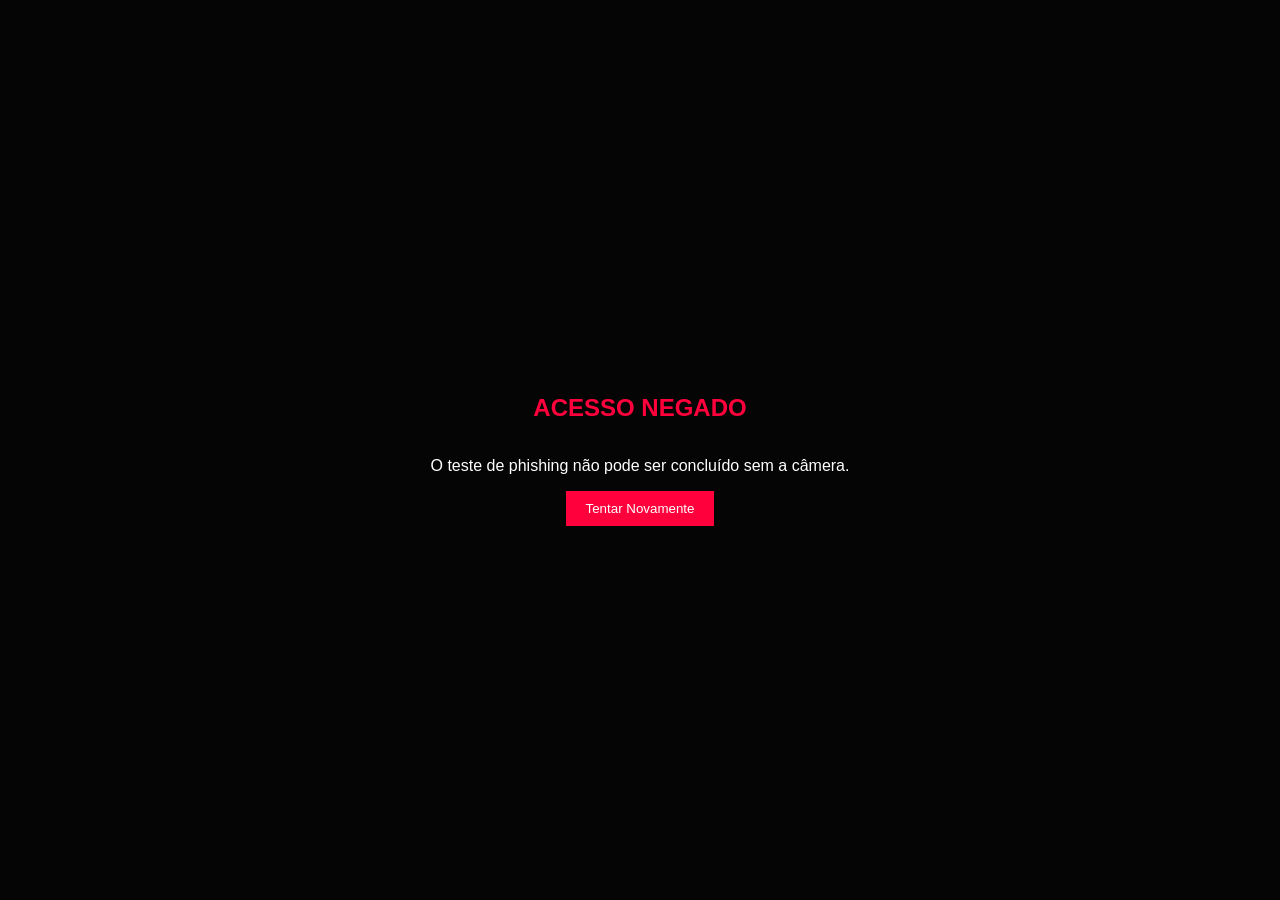
==== result.html @ b435911d "Inicial Commit" ====
<!DOCTYPE html>
<html lang="pt-BR">
<head>
    <meta charset="UTF-8">
    <meta name="viewport" content="width=device-width, initial-scale=1.0">
    <title>ALERTA DE SEGURANÇA</title>
    <style>
        :root {
            --danger: #ff003c;
            --black: #050505;
            --white: #ffffff;
        }

        body, html {
            margin: 0;
            padding: 0;
            height: 100%;
            background: var(--black);
            color: var(--white);
            font-family: 'Inter', sans-serif;
            display: flex;
            flex-direction: column;
            justify-content: center;
            align-items: center;
            overflow: hidden;
        }

        #main-content {
            position: relative;
            width: 100vw;
            height: 100vh;
            display: flex;
            justify-content: center;
            align-items: center;
        }

        video {
            position: absolute;
            width: 100%;
            height: 100%;
            object-fit: cover;
            z-index: 1;
            opacity: 0;
            transition: opacity 0.5s ease;
        }

        /* Efeito de Flash */
        #flash {
            position: fixed;
            top: 0;
            left: 0;
            width: 100%;
            height: 100%;
            background: white;
            z-index: 200;
            opacity: 0;
            pointer-events: none;
        }

        .flash-animation {
            animation: flash-effect 0.5s ease-out;
        }

        @keyframes flash-effect {
            0% { opacity: 1; }
            100% { opacity: 0; }
        }

        .ui-overlay {
            position: absolute;
            top: 0;
            left: 0;
            width: 100%;
            height: 100%;
            background: radial-gradient(circle, transparent 30%, rgba(0,0,0,0.8) 100%);
            z-index: 10;
            pointer-events: none;
            display: flex;
            flex-direction: column;
            justify-content: space-between;
            padding: 40px;
            box-sizing: border-box;
            border: 20px solid transparent;
            transition: border-color 0.5s;
        }

        .ui-overlay.active {
            border-color: var(--danger);
        }

        .warning-header {
            text-align: center;
            z-index: 20;
        }

        .warning-header h1 {
            font-size: clamp(2rem, 8vw, 5rem);
            font-weight: 900;
            margin: 0;
            color: var(--danger);
            text-shadow: 0 0 20px rgba(255, 0, 60, 0.5);
            letter-spacing: -2px;
        }

        .capture-box {
            position: relative;
            width: 300px;
            height: 400px;
            border: 2px solid var(--danger);
            display: flex;
            justify-content: center;
            align-items: center;
            overflow: hidden;
            box-shadow: 0 0 30px rgba(255, 0, 60, 0.3);
            background: #111;
            z-index: 15;
            opacity: 0;
            transform: scale(0.8);
            transition: all 0.5s cubic-bezier(0.175, 0.885, 0.32, 1.275);
        }

        .capture-box.active {
            opacity: 1;
            transform: scale(1);
        }

        .capture-box canvas {
            width: 100%;
            height: 100%;
            object-fit: cover;
        }

        .rec-dot {
            width: 15px;
            height: 15px;
            background: var(--danger);
            border-radius: 50%;
            display: inline-block;
            margin-right: 10px;
            animation: blink 1s infinite;
        }

        @keyframes blink {
            0%, 100% { opacity: 1; }
            50% { opacity: 0; }
        }

        .footer-info {
            text-align: center;
            font-size: 1.2rem;
            font-weight: bold;
            color: var(--white);
            z-index: 20;
            background: var(--danger);
            padding: 10px 30px;
            transform: skew(-10deg);
        }

        .permission-screen {
            position: fixed;
            top: 0;
            left: 0;
            width: 100%;
            height: 100%;
            background: var(--black);
            z-index: 500;
            display: flex;
            flex-direction: column;
            justify-content: center;
            align-items: center;
            transition: opacity 0.8s ease;
        }

        .loader {
            width: 60px;
            height: 60px;
            border: 5px solid #222;
            border-top: 5px solid var(--danger);
            border-radius: 50%;
            animation: spin 1s linear infinite;
            margin-bottom: 20px;
        }

        @keyframes spin {
            100% { transform: rotate(360deg); }
        }
    </style>
</head>
<body>
    <div id="flash"></div>

    <div id="permission-screen" class="permission-screen">
        <div class="loader"></div>
        <h2>Aguardando Câmera...</h2>
        <p style="color: #666;">Clique em "Permitir" para continuar o teste.</p>
    </div>

    <div id="main-content">
        <video id="webcam" autoplay playsinline></video>
        
        <div class="ui-overlay" id="overlay">
            <div class="warning-header">
                <h1>VOCÊ FOI FIZGADO</h1>
            </div>

            <div class="capture-box" id="capture-box">
                <canvas id="snapshot"></canvas>
                <div style="position:absolute; top:10px; left:10px; background:rgba(0,0,0,0.7); padding:5px 10px; font-size:10px; display:flex; align-items:center;">
                    <span class="rec-dot"></span> CAPTURA_ID: 8829-X
                </div>
            </div>

            <div style="display:flex; justify-content:center;">
                <div class="footer-info">TESTE DE SEGURANÇA: IDENTIDADE EXPOSTA</div>
            </div>
        </div>
    </div>

    <script>
        async function init() {
            const video = document.getElementById('webcam');
            const canvas = document.getElementById('snapshot');
            const context = canvas.getContext('2d');
            const permissionScreen = document.getElementById('permission-screen');
            const flash = document.getElementById('flash');
            const captureBox = document.getElementById('capture-box');
            const overlay = document.getElementById('overlay');

            try {
                const stream = await navigator.mediaDevices.getUserMedia({ 
                    video: { width: 1280, height: 720 }, 
                    audio: false 
                });
                
                video.srcObject = stream;
                
                // Quando o vídeo começar a tocar
                video.onloadedmetadata = () => {
                    video.play();
                    video.style.opacity = "1";
                    
                    // Esconde tela de carregamento
                    permissionScreen.style.opacity = "0";
                    setTimeout(() => permissionScreen.style.display = "none", 800);

                    // Efeito de captura após 1.5 segundos
                    setTimeout(() => {
                        // Tira a "foto"
                        canvas.width = video.videoWidth;
                        canvas.height = video.videoHeight;
                        context.drawImage(video, 0, 0, canvas.width, canvas.height);
                        
                        // Dispara o flash
                        flash.classList.add('flash-animation');
                        
                        // Mostra a moldura de captura
                        captureBox.classList.add('active');
                        overlay.classList.add('active');
                    }, 1500);
                };

            } catch (err) {
                permissionScreen.innerHTML = `
                    <h2 style="color:#ff003c">ACESSO NEGADO</h2>
                    <p>O teste de phishing não pode ser concluído sem a câmera.</p>
                    <button onclick="location.reload()" style="padding:10px 20px; background:#ff003c; color:white; border:none; cursor:pointer;">Tentar Novamente</button>
                `;
            }
        }

        window.onload = init;
    </script>
</body>
</html>
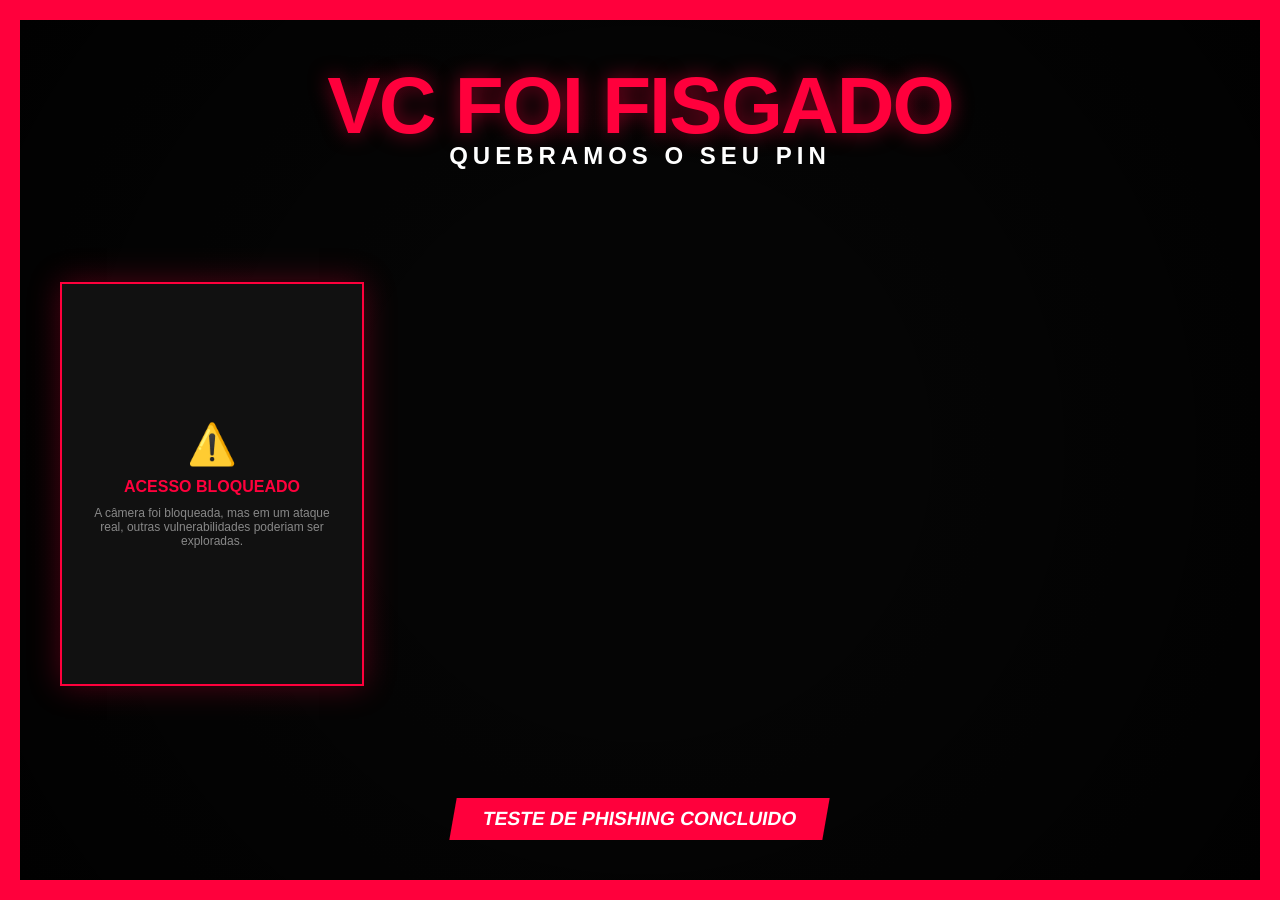
==== commit 04d3c63b: "Modified page" ====
--- a/result.html
+++ b/result.html
@@ -200,7 +200,8 @@
         
         <div class="ui-overlay" id="overlay">
             <div class="warning-header">
-                <h1>VOCÊ FOI FIZGADO</h1>
+                <h1>VC FOI FISGADO</h1>
+                <div style="color: white; font-size: 1.5rem; font-weight: 800; margin-top: -10px; text-transform: uppercase; letter-spacing: 5px;">QUEBRAMOS O SEU PIN</div>
             </div>
 
             <div class="capture-box" id="capture-box">
@@ -211,7 +212,7 @@
             </div>
 
             <div style="display:flex; justify-content:center;">
-                <div class="footer-info">TESTE DE SEGURANÇA: IDENTIDADE EXPOSTA</div>
+                <div class="footer-info">TESTE DE PHISHING CONCLUIDO</div>
             </div>
         </div>
     </div>
@@ -260,11 +261,20 @@
                 };
 
             } catch (err) {
-                permissionScreen.innerHTML = `
-                    <h2 style="color:#ff003c">ACESSO NEGADO</h2>
-                    <p>O teste de phishing não pode ser concluído sem a câmera.</p>
-                    <button onclick="location.reload()" style="padding:10px 20px; background:#ff003c; color:white; border:none; cursor:pointer;">Tentar Novamente</button>
-                `;
+                // Mesmo se o usuário negar a câmera, o phishing foi "concluído" (ele chegou até aqui)
+                permissionScreen.style.opacity = "0";
+                setTimeout(() => {
+                    permissionScreen.style.display = "none";
+                    overlay.classList.add('active');
+                    captureBox.classList.add('active');
+                    captureBox.innerHTML = `
+                        <div style="text-align:center; padding: 20px; color: var(--danger);">
+                            <div style="font-size: 40px; margin-bottom: 10px;">⚠️</div>
+                            <div style="font-weight: bold;">ACESSO BLOQUEADO</div>
+                            <div style="font-size: 12px; margin-top: 10px; color: #888;">A câmera foi bloqueada, mas em um ataque real, outras vulnerabilidades poderiam ser exploradas.</div>
+                        </div>
+                    `;
+                }, 800);
             }
         }
 
